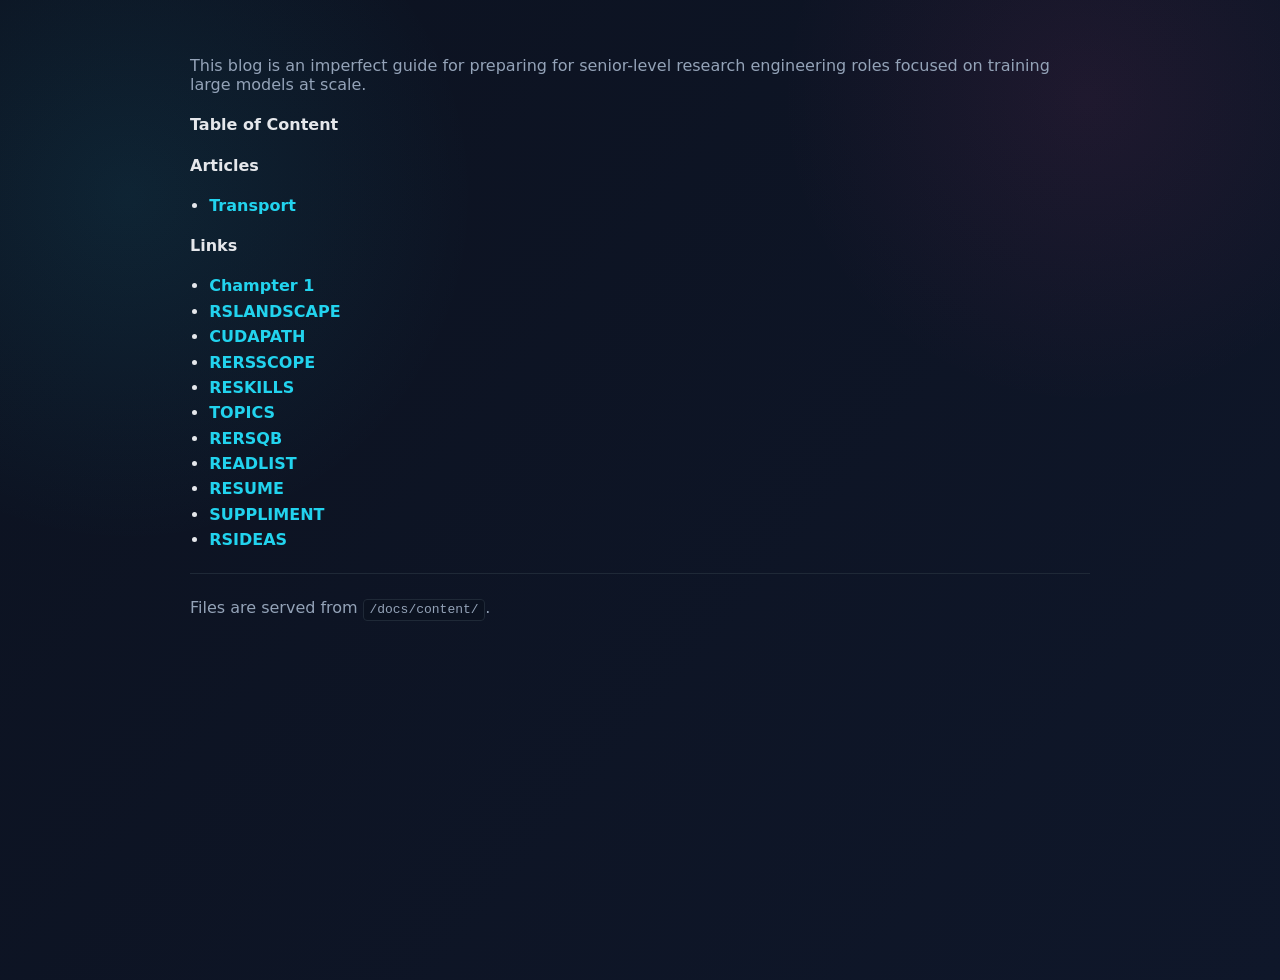
==== docs/index.html @ 3e86fd7f "Update index.html" ====
<!doctype html>
<html lang="en">
<head>
  <meta charset="utf-8" />
  <meta name="viewport" content="width=device-width,initial-scale=1" />
  <title>Notes Index</title>
  <link rel="stylesheet" href="style.css" />
</head>
<body>
  <main>
    <p>This blog is an imperfect guide for preparing for senior-level research engineering roles focused on training large models at scale.</p>
    <h4>Table of Content</h4>
    <div>
      <h4>Articles</h4>
      <ul>
        <li><a href="view.html?file=expository/transport.md">Transport</a></li>
      </ul>
      
      <h4>Links</h4>
      <ul>
        <li><a href="view.html?file=chapter1.md">Champter 1</a></li>
        <li><a href="view.html?file=RSLANDSCAPE.md">RSLANDSCAPE</a></li>
        <li><a href="view.html?file=CUDAPATH">CUDAPATH</a></li>
        <li><a href="view.html?file=RERSSCOPE.md">RERSSCOPE</a></li>
        <li><a href="view.html?file=RESKILLS.md">RESKILLS</a></li>
        <li><a href="view.html?file=TOPICS.md">TOPICS</a></li>
        <li><a href="view.html?file=RERSQB.md">RERSQB</a></li>
        <li><a href="view.html?file=READLIST.md">READLIST</a></li>
        <li><a href="view.html?file=RESUME.md">RESUME</a></li>
        <li><a href="view.html?file=SUPPLIMENT.md">SUPPLIMENT</a></li>
        <li><a href="view.html?file=RSIDEAS.md">RSIDEAS</a></li>
      </ul>
    </div>
    <hr />
    <p>Files are served from <code>/docs/content/</code>.</p>
  </main>
</body>
</html>
---- docs/style.css ----
:root{--bg:#0c1220;--bg-2:#0f172a;--surface:#111827;--surface-2:#1f2937;--fg:#e5e7eb;--muted:#94a3b8;--accent:#22d3ee;--border:#1f2937;--code-bg:#0b1220}
body{font-family:Inter, ui-sans-serif, system-ui, -apple-system, "Segoe UI", Roboto, "Helvetica Neue", Arial; background:radial-gradient(circle at 10% 20%, rgba(34,211,238,0.09), transparent 25%),radial-gradient(circle at 85% 10%, rgba(236,72,153,0.08), transparent 22%),linear-gradient(130deg, var(--bg), var(--bg-2)); color:var(--fg); margin:0; padding:2.5rem; min-height:100vh}
main{max-width:900px;margin:0 auto}
nav{max-width:900px;margin:0 auto 1rem}
h1{margin:0 0 .5rem}
p{color:var(--muted)}
ul{padding-left:1.2rem}
li{margin-bottom:.4rem}
article.markdown-body{max-width:900px;margin:0 auto;background:var(--surface);padding:1.5rem;border-radius:12px;border:1px solid var(--border);box-shadow:0 24px 60px rgba(0,0,0,0.35)}
article.markdown-body h1,article.markdown-body h2,article.markdown-body h3,article.markdown-body h4,article.markdown-body h5,article.markdown-body h6{color:var(--fg)}
code{background:var(--code-bg);padding:.15rem .35rem;border-radius:4px;border:1px solid var(--border)}
pre code{display:block;padding:1rem;border-radius:10px}
a{color:var(--accent);text-decoration:none;font-weight:600}
a:hover{color:#67e8f9;text-shadow:0 0 12px rgba(103,232,249,0.35)}
hr{border:0;border-top:1px solid var(--border);margin:1.5rem 0}
@media (max-width:640px){body{padding:1.25rem}article.markdown-body{padding:1rem}}
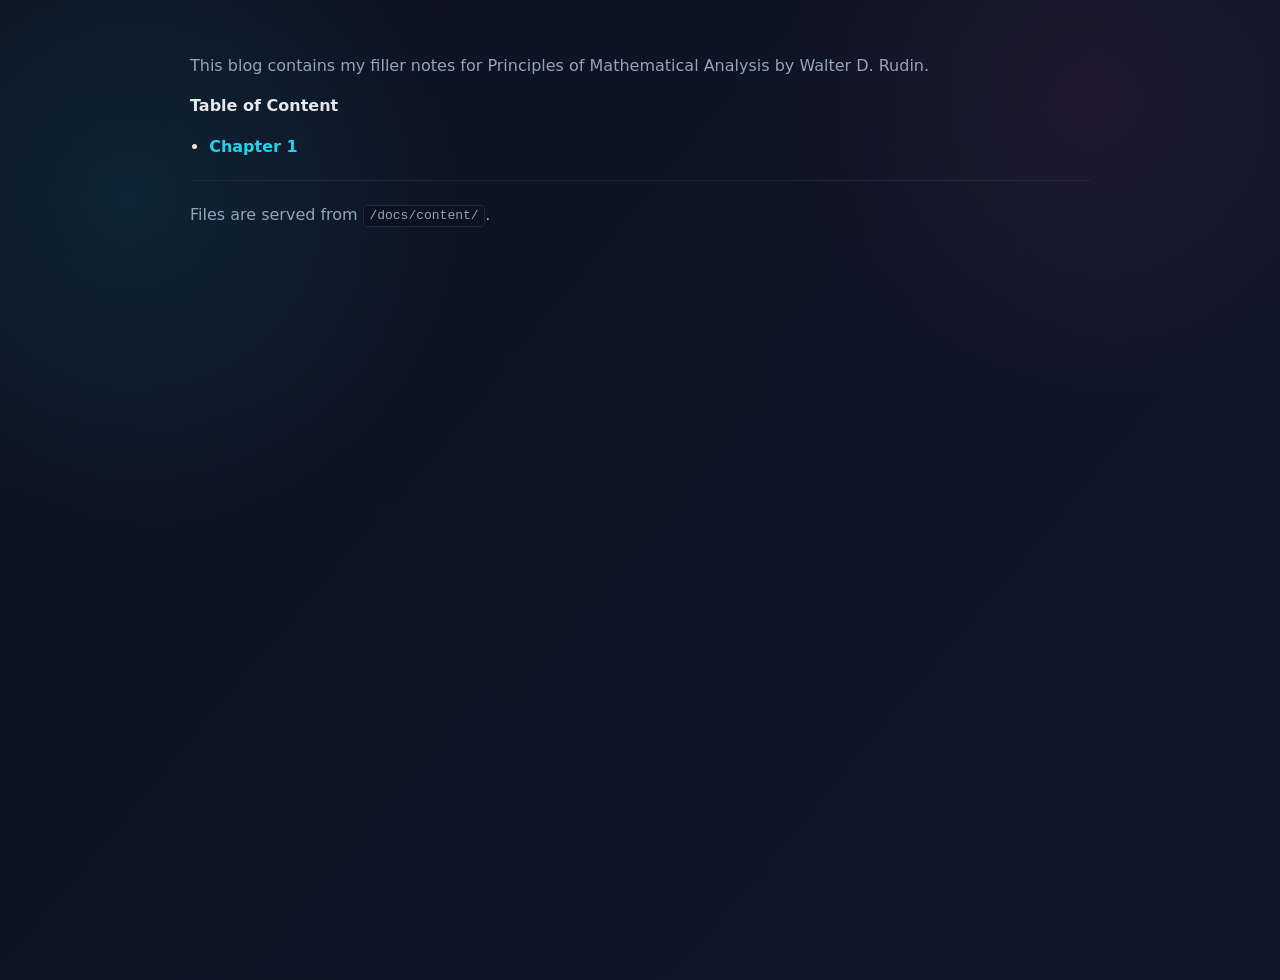
==== commit be76f681: "Update index.html" ====
--- a/docs/index.html
+++ b/docs/index.html
@@ -8,27 +8,11 @@
 </head>
 <body>
   <main>
-    <p>This blog is an imperfect guide for preparing for senior-level research engineering roles focused on training large models at scale.</p>
+    <p>This blog contains my filler notes for Principles of Mathematical Analysis by Walter D. Rudin.</p>
     <h4>Table of Content</h4>
     <div>
-      <h4>Articles</h4>
       <ul>
-        <li><a href="view.html?file=expository/transport.md">Transport</a></li>
-      </ul>
-      
-      <h4>Links</h4>
-      <ul>
-        <li><a href="view.html?file=chapter1.md">Champter 1</a></li>
-        <li><a href="view.html?file=RSLANDSCAPE.md">RSLANDSCAPE</a></li>
-        <li><a href="view.html?file=CUDAPATH">CUDAPATH</a></li>
-        <li><a href="view.html?file=RERSSCOPE.md">RERSSCOPE</a></li>
-        <li><a href="view.html?file=RESKILLS.md">RESKILLS</a></li>
-        <li><a href="view.html?file=TOPICS.md">TOPICS</a></li>
-        <li><a href="view.html?file=RERSQB.md">RERSQB</a></li>
-        <li><a href="view.html?file=READLIST.md">READLIST</a></li>
-        <li><a href="view.html?file=RESUME.md">RESUME</a></li>
-        <li><a href="view.html?file=SUPPLIMENT.md">SUPPLIMENT</a></li>
-        <li><a href="view.html?file=RSIDEAS.md">RSIDEAS</a></li>
+        <li><a href="view.html?file=chapter1.md">Chapter 1</a></li>
       </ul>
     </div>
     <hr />
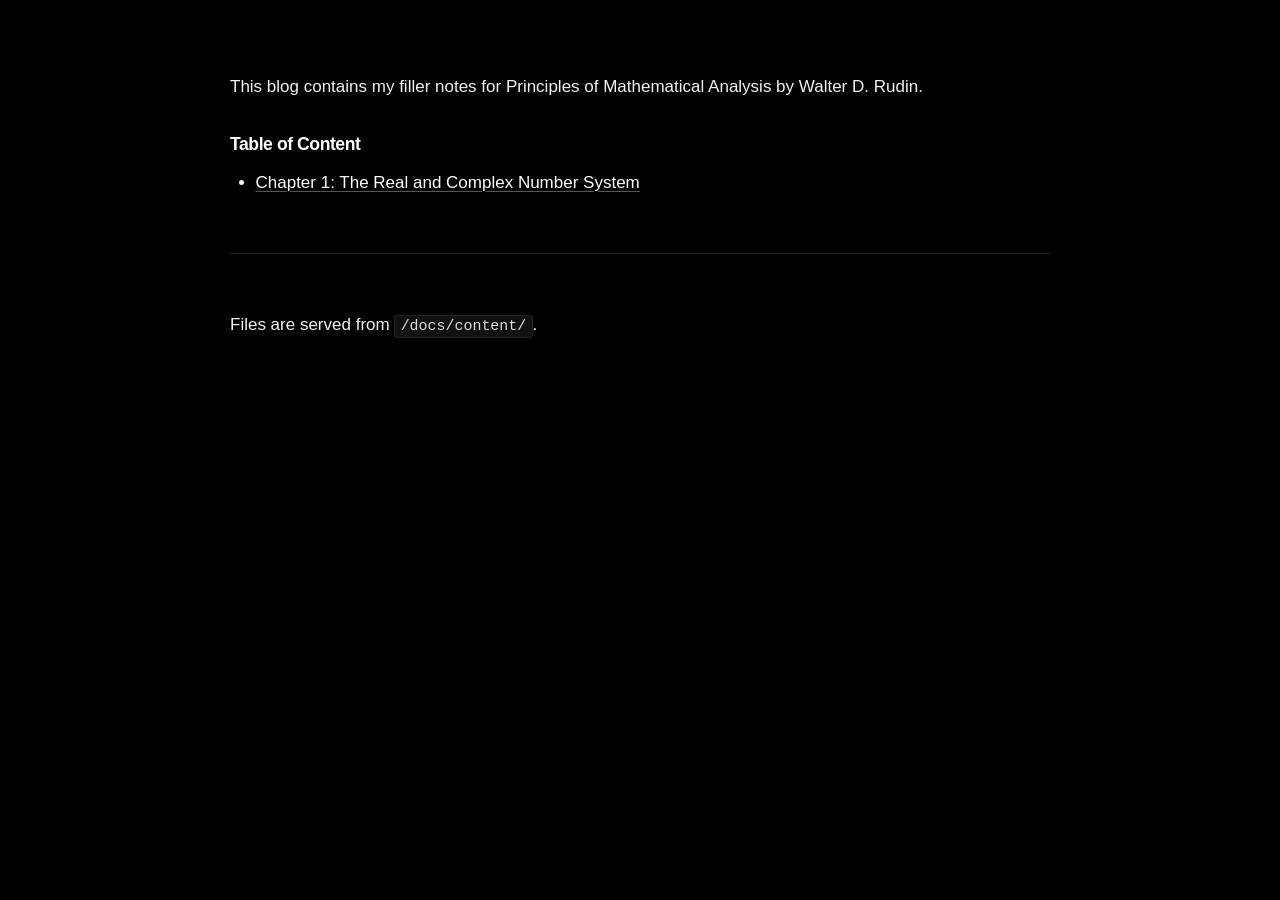
==== commit 33d32756: "Update index.html" ====
--- a/docs/index.html
+++ b/docs/index.html
@@ -12,7 +12,7 @@
     <h4>Table of Content</h4>
     <div>
       <ul>
-        <li><a href="view.html?file=chapter1.md">Chapter 1</a></li>
+        <li><a href="view.html?file=chapter1.md">Chapter 1: The Real and Complex Number System</a></li>
       </ul>
     </div>
     <hr />
--- a/docs/style.css
+++ b/docs/style.css
@@ -1,16 +1,411 @@
-:root{--bg:#0c1220;--bg-2:#0f172a;--surface:#111827;--surface-2:#1f2937;--fg:#e5e7eb;--muted:#94a3b8;--accent:#22d3ee;--border:#1f2937;--code-bg:#0b1220}
-body{font-family:Inter, ui-sans-serif, system-ui, -apple-system, "Segoe UI", Roboto, "Helvetica Neue", Arial; background:radial-gradient(circle at 10% 20%, rgba(34,211,238,0.09), transparent 25%),radial-gradient(circle at 85% 10%, rgba(236,72,153,0.08), transparent 22%),linear-gradient(130deg, var(--bg), var(--bg-2)); color:var(--fg); margin:0; padding:2.5rem; min-height:100vh}
-main{max-width:900px;margin:0 auto}
-nav{max-width:900px;margin:0 auto 1rem}
-h1{margin:0 0 .5rem}
-p{color:var(--muted)}
-ul{padding-left:1.2rem}
-li{margin-bottom:.4rem}
-article.markdown-body{max-width:900px;margin:0 auto;background:var(--surface);padding:1.5rem;border-radius:12px;border:1px solid var(--border);box-shadow:0 24px 60px rgba(0,0,0,0.35)}
-article.markdown-body h1,article.markdown-body h2,article.markdown-body h3,article.markdown-body h4,article.markdown-body h5,article.markdown-body h6{color:var(--fg)}
-code{background:var(--code-bg);padding:.15rem .35rem;border-radius:4px;border:1px solid var(--border)}
-pre code{display:block;padding:1rem;border-radius:10px}
-a{color:var(--accent);text-decoration:none;font-weight:600}
-a:hover{color:#67e8f9;text-shadow:0 0 12px rgba(103,232,249,0.35)}
-hr{border:0;border-top:1px solid var(--border);margin:1.5rem 0}
-@media (max-width:640px){body{padding:1.25rem}article.markdown-body{padding:1rem}}
+:root {
+--bg: #000;
+--text: #f2f2f2;
+--text-muted: #999;
+--text-dim: #666;
+--border: #252525;
+--code-bg: #111;
+--link: #fff;
+--link-hover: #aaa;
+
+--content-width: 820px;
+--font-body:
+-apple-system,
+BlinkMacSystemFont,
+"Segoe UI",
+Helvetica,
+Arial,
+sans-serif;
+--font-mono:
+"SFMono-Regular",
+Consolas,
+"Liberation Mono",
+Menlo,
+monospace;
+}
+
+/* --------------------------------------------------
+Base
+-------------------------------------------------- */
+
+html {
+background: var(--bg);
+color-scheme: dark;
+}
+
+body {
+margin: 0;
+padding: 0;
+
+background: var(--bg);
+color: var(--text);
+
+font-family: var(--font-body);
+font-size: 17px;
+line-height: 1.75;
+
+-webkit-font-smoothing: antialiased;
+text-rendering: optimizeLegibility;
+}
+
+/* --------------------------------------------------
+Layout
+-------------------------------------------------- */
+
+main {
+width: min(var(--content-width), calc(100% - 40px));
+margin: 0 auto;
+padding: 72px 0 120px;
+}
+
+/* --------------------------------------------------
+Typography
+-------------------------------------------------- */
+
+h1,
+h2,
+h3,
+h4,
+h5,
+h6 {
+color: #fff;
+font-weight: 600;
+line-height: 1.25;
+letter-spacing: -0.025em;
+}
+
+h1 {
+margin: 0 0 48px;
+font-size: clamp(2.2rem, 5vw, 3.2rem);
+font-weight: 600;
+}
+
+h2 {
+margin: 64px 0 24px;
+padding-top: 16px;
+font-size: 1.7rem;
+border-top: 1px solid var(--border);
+}
+
+h3 {
+margin: 48px 0 16px;
+font-size: 1.3rem;
+}
+
+h4 {
+margin: 32px 0 12px;
+font-size: 1.1rem;
+}
+
+p {
+margin: 0 0 1.4em;
+}
+
+strong {
+color: #fff;
+font-weight: 600;
+}
+
+em {
+color: #ddd;
+}
+
+hr {
+height: 1px;
+margin: 56px 0;
+border: 0;
+background: var(--border);
+}
+
+/* --------------------------------------------------
+Links
+-------------------------------------------------- */
+
+a {
+color: var(--link);
+text-decoration: underline;
+text-decoration-color: #555;
+text-decoration-thickness: 1px;
+text-underline-offset: 3px;
+
+transition:
+color 0.15s ease,
+text-decoration-color 0.15s ease;
+}
+
+a:hover {
+color: var(--link-hover);
+text-decoration-color: #aaa;
+}
+
+/* --------------------------------------------------
+Lists
+-------------------------------------------------- */
+
+ul,
+ol {
+margin: 0 0 1.5em;
+padding-left: 1.5em;
+}
+
+li {
+margin: 0.35em 0;
+}
+
+li > p {
+margin-bottom: 0.5em;
+}
+
+/* --------------------------------------------------
+Blockquotes
+-------------------------------------------------- */
+
+blockquote {
+margin: 32px 0;
+padding: 4px 0 4px 24px;
+
+color: var(--text-muted);
+
+border-left: 2px solid #444;
+}
+
+blockquote p:last-child {
+margin-bottom: 0;
+}
+
+/* --------------------------------------------------
+Inline code
+-------------------------------------------------- */
+
+code {
+font-family: var(--font-mono);
+font-size: 0.88em;
+}
+
+:not(pre) > code {
+padding: 0.15em 0.35em;
+
+color: #ddd;
+background: #111;
+
+border: 1px solid #222;
+border-radius: 3px;
+}
+
+/* --------------------------------------------------
+Code blocks
+-------------------------------------------------- */
+
+pre {
+margin: 28px 0;
+padding: 20px 22px;
+
+overflow-x: auto;
+
+color: #ddd;
+background: var(--code-bg);
+
+border: 1px solid var(--border);
+border-radius: 5px;
+
+font-size: 0.85rem;
+line-height: 1.6;
+}
+
+pre code {
+padding: 0;
+color: inherit;
+background: none;
+border: 0;
+}
+
+/* --------------------------------------------------
+Tables
+-------------------------------------------------- */
+
+table {
+width: 100%;
+margin: 32px 0;
+
+border-collapse: collapse;
+
+font-size: 0.95rem;
+}
+
+th,
+td {
+padding: 10px 14px;
+border-bottom: 1px solid var(--border);
+text-align: left;
+}
+
+th {
+color: #fff;
+font-weight: 600;
+}
+
+td {
+color: #ccc;
+}
+
+/* --------------------------------------------------
+Images
+-------------------------------------------------- */
+
+img {
+display: block;
+max-width: 100%;
+height: auto;
+margin: 32px auto;
+}
+
+/* --------------------------------------------------
+MathJax
+-------------------------------------------------- */
+
+/*
+
+* Give display equations breathing room without putting
+* boxes or decoration around them.
+  */
+
+mjx-container[display="true"] {
+margin: 32px 0 !important;
+overflow-x: auto;
+overflow-y: hidden;
+padding: 4px 0;
+}
+
+/*
+
+* Keep inline mathematics aligned nicely with text.
+  */
+
+mjx-container {
+color: #fff;
+}
+
+/* --------------------------------------------------
+Loading / errors
+-------------------------------------------------- */
+
+.status {
+color: var(--text-muted);
+font-size: 0.9rem;
+}
+
+.error {
+margin-top: 32px;
+padding: 16px 20px;
+
+color: #fff;
+background: #111;
+
+border: 1px solid #444;
+border-radius: 4px;
+
+font-family: var(--font-mono);
+font-size: 0.85rem;
+line-height: 1.5;
+
+white-space: pre-wrap;
+}
+
+/* --------------------------------------------------
+Selection
+-------------------------------------------------- */
+
+::selection {
+background: #fff;
+color: #000;
+}
+
+/* --------------------------------------------------
+Scrollbars
+-------------------------------------------------- */
+
+::-webkit-scrollbar {
+width: 8px;
+height: 8px;
+}
+
+::-webkit-scrollbar-track {
+background: #000;
+}
+
+::-webkit-scrollbar-thumb {
+background: #333;
+border-radius: 4px;
+}
+
+::-webkit-scrollbar-thumb:hover {
+background: #555;
+}
+
+/* --------------------------------------------------
+Mobile
+-------------------------------------------------- */
+
+@media (max-width: 600px) {
+body {
+font-size: 16px;
+line-height: 1.7;
+}
+
+main {
+width: calc(100% - 28px);
+padding: 40px 0 80px;
+}
+
+h1 {
+margin-bottom: 36px;
+font-size: 2.2rem;
+}
+
+h2 {
+margin-top: 48px;
+font-size: 1.5rem;
+}
+
+h3 {
+margin-top: 36px;
+}
+
+pre {
+margin-left: -4px;
+margin-right: -4px;
+padding: 16px;
+border-radius: 3px;
+font-size: 0.8rem;
+}
+
+mjx-container[display="true"] {
+margin: 24px 0 !important;
+}
+
+table {
+display: block;
+overflow-x: auto;
+white-space: nowrap;
+}
+}
+
+/* --------------------------------------------------
+Bottm nav
+-------------------------------------------------- */
+
+.chapter-nav {
+  margin-top: 80px;
+  padding-top: 24px;
+  border-top: 1px solid var(--border);
+}
+
+.chapter-nav a {
+  color: var(--text-muted);
+  text-decoration: none;
+  font-size: 0.9rem;
+}
+
+.chapter-nav a:hover {
+  color: var(--text);
+}
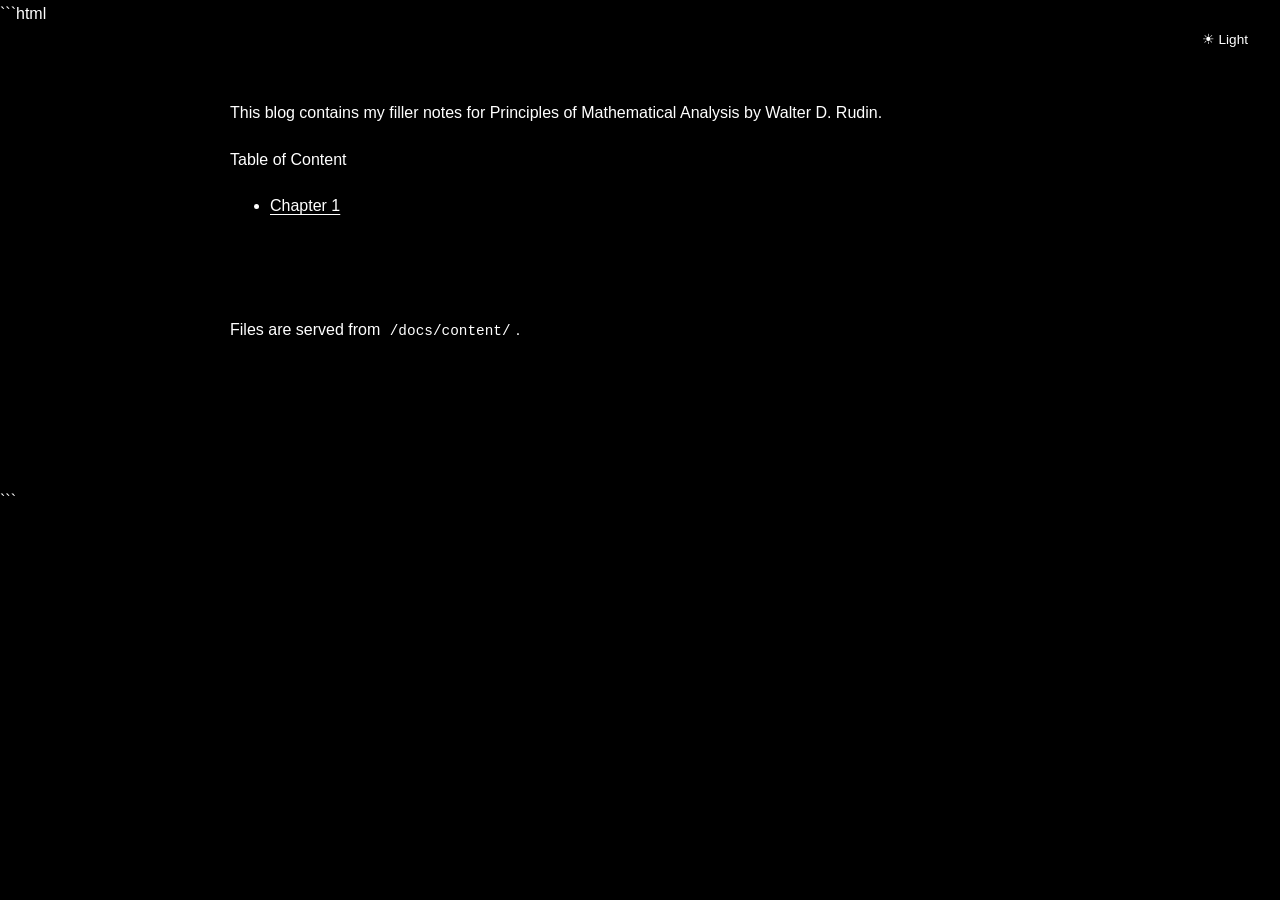
==== commit 5e776b7b: "Update index.html" ====
--- a/docs/index.html
+++ b/docs/index.html
@@ -1,22 +1,47 @@
+```html
 <!doctype html>
 <html lang="en">
 <head>
-  <meta charset="utf-8" />
-  <meta name="viewport" content="width=device-width,initial-scale=1" />
+  <meta charset="utf-8">
+  <meta name="viewport" content="width=device-width, initial-scale=1">
   <title>Notes Index</title>
-  <link rel="stylesheet" href="style.css" />
+  <script>
+    const savedTheme = localStorage.getItem("theme");
+    if (savedTheme === "light") {
+      document.documentElement.classList.add("light");
+    }
+  </script>
+  <link rel="stylesheet" href="style.css">
 </head>
 <body>
+  <button
+    id="theme-toggle"
+    class="theme-toggle"
+    type="button"
+    aria-label="Switch to light mode"
+  >
+    ☀ Light
+  </button>
   <main>
-    <p>This blog contains my filler notes for Principles of Mathematical Analysis by Walter D. Rudin.</p>
+    <p>
+      This blog contains my filler notes for Principles of Mathematical Analysis by Walter D. Rudin.
+    </p>
     <h4>Table of Content</h4>
     <div>
       <ul>
-        <li><a href="view.html?file=chapter1.md">Chapter 1: The Real and Complex Number System</a></li>
+        <li>
+          <a href="view.html?file=chapter1.md">
+            Chapter 1
+          </a>
+        </li>
       </ul>
     </div>
-    <hr />
-    <p>Files are served from <code>/docs/content/</code>.</p>
+    <hr>
+    <p>
+      Files are served from <code>/docs/content/</code>.
+    </p>
   </main>
+  <script src="theme.js"></script>
 </body>
 </html>
+```
--- a/docs/style.css
+++ b/docs/style.css
@@ -1,66 +1,59 @@
+```css
 :root {
---bg: #000;
---text: #f2f2f2;
---text-muted: #999;
---text-dim: #666;
---border: #252525;
---code-bg: #111;
---link: #fff;
---link-hover: #aaa;
-
---content-width: 820px;
---font-body:
--apple-system,
-BlinkMacSystemFont,
-"Segoe UI",
-Helvetica,
-Arial,
-sans-serif;
---font-mono:
-"SFMono-Regular",
-Consolas,
-"Liberation Mono",
-Menlo,
-monospace;
-}
-
-/* --------------------------------------------------
-Base
--------------------------------------------------- */
-
-html {
-background: var(--bg);
-color-scheme: dark;
-}
-
+  --bg: #000;
+  --text: #f2f2f2;
+  --text-muted: #999;
+  --text-dim: #666;
+  --border: #252525;
+  --code-bg: #111;
+  --link: #fff;
+  --link-hover: #aaa;
+}
+
+html.light {
+  --bg: #fff;
+  --text: #111;
+  --text-muted: #666;
+  --text-dim: #999;
+  --border: #ddd;
+  --code-bg: #f5f5f5;
+  --link: #111;
+  --link-hover: #666;
+}
+
+* {
+  box-sizing: border-box;
+}
+
+html,
 body {
-margin: 0;
-padding: 0;
-
-background: var(--bg);
-color: var(--text);
-
-font-family: var(--font-body);
-font-size: 17px;
-line-height: 1.75;
-
--webkit-font-smoothing: antialiased;
-text-rendering: optimizeLegibility;
-}
-
-/* --------------------------------------------------
-Layout
--------------------------------------------------- */
+  margin: 0;
+  min-height: 100%;
+  background-color: var(--bg) !important;
+  color: var(--text) !important;
+  transition:
+    background-color 0.2s ease,
+    color 0.2s ease;
+}
+
+body {
+  font-family:
+    -apple-system,
+    BlinkMacSystemFont,
+    "Segoe UI",
+    Helvetica,
+    Arial,
+    sans-serif;
+  line-height: 1.7;
+}
 
 main {
-width: min(var(--content-width), calc(100% - 40px));
-margin: 0 auto;
-padding: 72px 0 120px;
-}
-
-/* --------------------------------------------------
-Typography
--------------------------------------------------- */
+  width: min(820px, calc(100% - 40px));
+  margin: 0 auto;
+  padding: 72px 0 120px;
+}
+
+/* Typography */
 
 h1,
 h2,
@@ -68,331 +61,102 @@
 h4,
 h5,
 h6 {
-color: #fff;
-font-weight: 600;
-line-height: 1.25;
-letter-spacing: -0.025em;
+  color: var(--text);
+  line-height: 1.3;
+  font-weight: 500;
 }
 
 h1 {
-margin: 0 0 48px;
-font-size: clamp(2.2rem, 5vw, 3.2rem);
-font-weight: 600;
+  margin-bottom: 48px;
+  font-size: 2.2rem;
 }
 
 h2 {
-margin: 64px 0 24px;
-padding-top: 16px;
-font-size: 1.7rem;
-border-top: 1px solid var(--border);
+  margin-top: 64px;
+  margin-bottom: 24px;
+  font-size: 1.6rem;
 }
 
 h3 {
-margin: 48px 0 16px;
-font-size: 1.3rem;
-}
-
-h4 {
-margin: 32px 0 12px;
-font-size: 1.1rem;
+  margin-top: 48px;
+  margin-bottom: 20px;
+  font-size: 1.25rem;
 }
 
 p {
-margin: 0 0 1.4em;
-}
-
-strong {
-color: #fff;
-font-weight: 600;
-}
-
-em {
-color: #ddd;
+  margin: 0 0 24px;
+}
+
+a {
+  color: var(--link);
+  text-decoration: underline;
+  text-underline-offset: 3px;
+}
+
+a:hover {
+  color: var(--link-hover);
 }
 
 hr {
-height: 1px;
-margin: 56px 0;
-border: 0;
-background: var(--border);
-}
-
-/* --------------------------------------------------
-Links
--------------------------------------------------- */
-
-a {
-color: var(--link);
-text-decoration: underline;
-text-decoration-color: #555;
-text-decoration-thickness: 1px;
-text-underline-offset: 3px;
-
-transition:
-color 0.15s ease,
-text-decoration-color 0.15s ease;
-}
-
-a:hover {
-color: var(--link-hover);
-text-decoration-color: #aaa;
-}
-
-/* --------------------------------------------------
-Lists
--------------------------------------------------- */
-
-ul,
-ol {
-margin: 0 0 1.5em;
-padding-left: 1.5em;
-}
-
-li {
-margin: 0.35em 0;
-}
-
-li > p {
-margin-bottom: 0.5em;
-}
-
-/* --------------------------------------------------
-Blockquotes
--------------------------------------------------- */
-
-blockquote {
-margin: 32px 0;
-padding: 4px 0 4px 24px;
-
-color: var(--text-muted);
-
-border-left: 2px solid #444;
-}
-
-blockquote p:last-child {
-margin-bottom: 0;
-}
-
-/* --------------------------------------------------
-Inline code
--------------------------------------------------- */
+  border: 0;
+  border-top: 1px solid var(--border);
+  margin: 48px 0;
+}
+
+/* Code */
 
 code {
-font-family: var(--font-mono);
-font-size: 0.88em;
-}
-
-:not(pre) > code {
-padding: 0.15em 0.35em;
-
-color: #ddd;
-background: #111;
-
-border: 1px solid #222;
-border-radius: 3px;
-}
-
-/* --------------------------------------------------
-Code blocks
--------------------------------------------------- */
+  padding: 2px 5px;
+  background: var(--code-bg);
+  border-radius: 3px;
+  font-family:
+    "SFMono-Regular",
+    Consolas,
+    "Liberation Mono",
+    Menlo,
+    monospace;
+  font-size: 0.9em;
+}
 
 pre {
-margin: 28px 0;
-padding: 20px 22px;
-
-overflow-x: auto;
-
-color: #ddd;
-background: var(--code-bg);
-
-border: 1px solid var(--border);
-border-radius: 5px;
-
-font-size: 0.85rem;
-line-height: 1.6;
+  margin: 32px 0;
+  padding: 20px;
+  overflow-x: auto;
+  background: var(--code-bg);
+  border: 1px solid var(--border);
+  border-radius: 4px;
 }
 
 pre code {
-padding: 0;
-color: inherit;
-background: none;
-border: 0;
-}
-
-/* --------------------------------------------------
-Tables
--------------------------------------------------- */
-
-table {
-width: 100%;
-margin: 32px 0;
-
-border-collapse: collapse;
-
-font-size: 0.95rem;
-}
-
-th,
-td {
-padding: 10px 14px;
-border-bottom: 1px solid var(--border);
-text-align: left;
-}
-
-th {
-color: #fff;
-font-weight: 600;
-}
-
-td {
-color: #ccc;
-}
-
-/* --------------------------------------------------
-Images
--------------------------------------------------- */
-
-img {
-display: block;
-max-width: 100%;
-height: auto;
-margin: 32px auto;
-}
-
-/* --------------------------------------------------
-MathJax
--------------------------------------------------- */
-
-/*
-
-* Give display equations breathing room without putting
-* boxes or decoration around them.
-  */
+  padding: 0;
+  background: transparent;
+}
+
+/* MathJax */
 
 mjx-container[display="true"] {
-margin: 32px 0 !important;
-overflow-x: auto;
-overflow-y: hidden;
-padding: 4px 0;
-}
-
-/*
-
-* Keep inline mathematics aligned nicely with text.
-  */
+  margin: 32px 0 !important;
+  overflow-x: auto;
+  overflow-y: hidden;
+  padding: 4px 0;
+}
 
 mjx-container {
-color: #fff;
-}
-
-/* --------------------------------------------------
-Loading / errors
--------------------------------------------------- */
+  color: var(--text) !important;
+}
+
+/* Status / errors */
 
 .status {
-color: var(--text-muted);
-font-size: 0.9rem;
+  color: var(--text-muted);
 }
 
 .error {
-margin-top: 32px;
-padding: 16px 20px;
-
-color: #fff;
-background: #111;
-
-border: 1px solid #444;
-border-radius: 4px;
-
-font-family: var(--font-mono);
-font-size: 0.85rem;
-line-height: 1.5;
-
-white-space: pre-wrap;
-}
-
-/* --------------------------------------------------
-Selection
--------------------------------------------------- */
-
-::selection {
-background: #fff;
-color: #000;
-}
-
-/* --------------------------------------------------
-Scrollbars
--------------------------------------------------- */
-
-::-webkit-scrollbar {
-width: 8px;
-height: 8px;
-}
-
-::-webkit-scrollbar-track {
-background: #000;
-}
-
-::-webkit-scrollbar-thumb {
-background: #333;
-border-radius: 4px;
-}
-
-::-webkit-scrollbar-thumb:hover {
-background: #555;
-}
-
-/* --------------------------------------------------
-Mobile
--------------------------------------------------- */
-
-@media (max-width: 600px) {
-body {
-font-size: 16px;
-line-height: 1.7;
-}
-
-main {
-width: calc(100% - 28px);
-padding: 40px 0 80px;
-}
-
-h1 {
-margin-bottom: 36px;
-font-size: 2.2rem;
-}
-
-h2 {
-margin-top: 48px;
-font-size: 1.5rem;
-}
-
-h3 {
-margin-top: 36px;
-}
-
-pre {
-margin-left: -4px;
-margin-right: -4px;
-padding: 16px;
-border-radius: 3px;
-font-size: 0.8rem;
-}
-
-mjx-container[display="true"] {
-margin: 24px 0 !important;
-}
-
-table {
-display: block;
-overflow-x: auto;
-white-space: nowrap;
-}
-}
-
-/* --------------------------------------------------
-Bottm nav
--------------------------------------------------- */
+  white-space: pre-wrap;
+  color: #d66;
+}
+
+/* Chapter navigation */
 
 .chapter-nav {
   margin-top: 80px;
@@ -409,3 +173,68 @@
 .chapter-nav a:hover {
   color: var(--text);
 }
+
+/* Theme toggle */
+
+.theme-toggle {
+  position: fixed;
+  top: 20px;
+  right: 20px;
+  z-index: 1000;
+
+  padding: 8px 12px;
+
+  background: var(--bg);
+  color: var(--text);
+  border: 1px solid var(--border);
+  border-radius: 4px;
+
+  font: inherit;
+  font-size: 0.85rem;
+
+  cursor: pointer;
+
+  transition:
+    background-color 0.2s ease,
+    color 0.2s ease,
+    border-color 0.2s ease;
+}
+
+.theme-toggle:hover {
+  border-color: var(--text-muted);
+}
+
+/* Mobile */
+
+@media (max-width: 600px) {
+  main {
+    width: calc(100% - 32px);
+    padding: 48px 0 80px;
+  }
+
+  h1 {
+    font-size: 1.8rem;
+    margin-bottom: 36px;
+  }
+
+  h2 {
+    margin-top: 48px;
+    font-size: 1.4rem;
+  }
+
+  .theme-toggle {
+    top: 12px;
+    right: 12px;
+  }
+}
+
+html.light body {
+  background: white !important;
+  color: black !important;
+}
+
+html:not(.light) body {
+  background: black !important;
+  color: white !important;
+}
+```
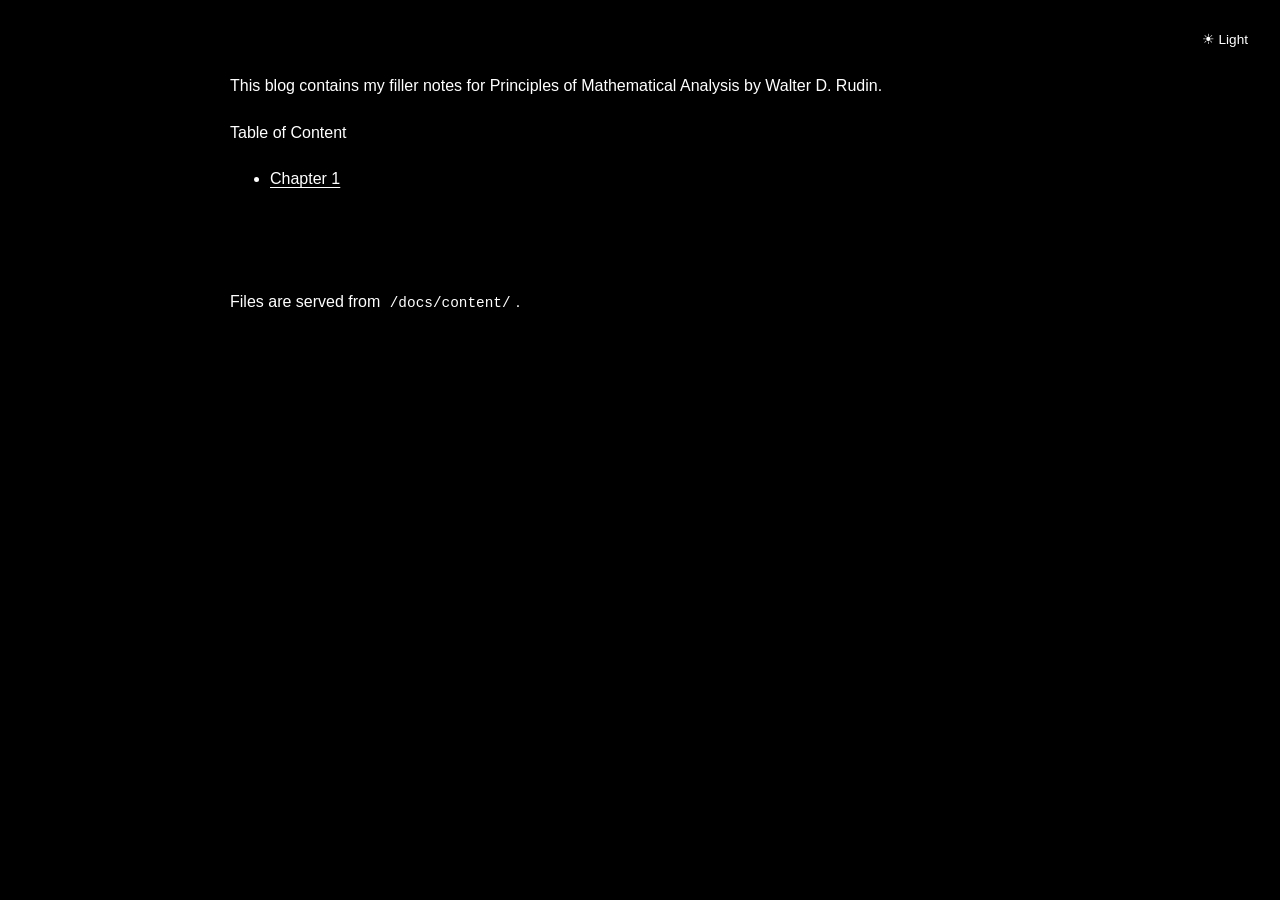
==== commit 0a0852a5: "Update index.html" ====
--- a/docs/index.html
+++ b/docs/index.html
@@ -1,19 +1,24 @@
-```html
 <!doctype html>
 <html lang="en">
 <head>
   <meta charset="utf-8">
   <meta name="viewport" content="width=device-width, initial-scale=1">
+
   <title>Notes Index</title>
+
   <script>
     const savedTheme = localStorage.getItem("theme");
+
     if (savedTheme === "light") {
       document.documentElement.classList.add("light");
     }
   </script>
+
   <link rel="stylesheet" href="style.css">
 </head>
+
 <body>
+
   <button
     id="theme-toggle"
     class="theme-toggle"
@@ -22,11 +27,15 @@
   >
     ☀ Light
   </button>
+
   <main>
+
     <p>
       This blog contains my filler notes for Principles of Mathematical Analysis by Walter D. Rudin.
     </p>
+
     <h4>Table of Content</h4>
+
     <div>
       <ul>
         <li>
@@ -36,12 +45,16 @@
         </li>
       </ul>
     </div>
+
     <hr>
+
     <p>
       Files are served from <code>/docs/content/</code>.
     </p>
+
   </main>
+
   <script src="theme.js"></script>
+
 </body>
 </html>
-```
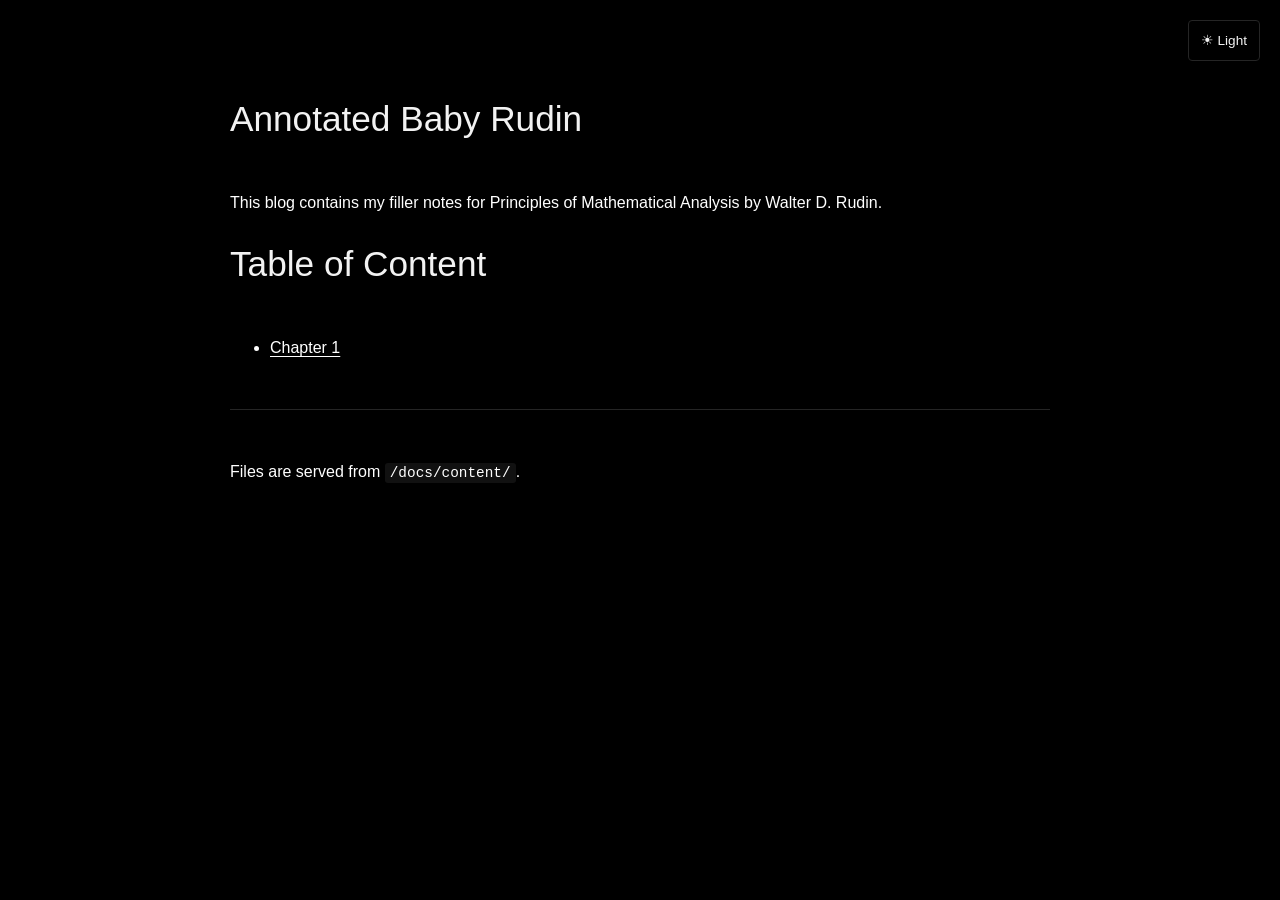
==== commit 1c609fe4: "Update index.html" ====
--- a/docs/index.html
+++ b/docs/index.html
@@ -3,22 +3,10 @@
 <head>
   <meta charset="utf-8">
   <meta name="viewport" content="width=device-width, initial-scale=1">
-
   <title>Notes Index</title>
-
-  <script>
-    const savedTheme = localStorage.getItem("theme");
-
-    if (savedTheme === "light") {
-      document.documentElement.classList.add("light");
-    }
-  </script>
-
   <link rel="stylesheet" href="style.css">
 </head>
-
 <body>
-
   <button
     id="theme-toggle"
     class="theme-toggle"
@@ -27,15 +15,12 @@
   >
     ☀ Light
   </button>
-
   <main>
-
+    <h1>Annotated Baby Rudin</h1>
     <p>
       This blog contains my filler notes for Principles of Mathematical Analysis by Walter D. Rudin.
     </p>
-
-    <h4>Table of Content</h4>
-
+    <h1>Table of Content</h1>
     <div>
       <ul>
         <li>
@@ -45,16 +30,11 @@
         </li>
       </ul>
     </div>
-
     <hr>
-
     <p>
       Files are served from <code>/docs/content/</code>.
     </p>
-
   </main>
-
   <script src="theme.js"></script>
-
 </body>
 </html>
--- a/docs/style.css
+++ b/docs/style.css
@@ -1,4 +1,3 @@
-```css
 :root {
   --bg: #000;
   --text: #f2f2f2;
@@ -237,4 +236,3 @@
   background: black !important;
   color: white !important;
 }
-```
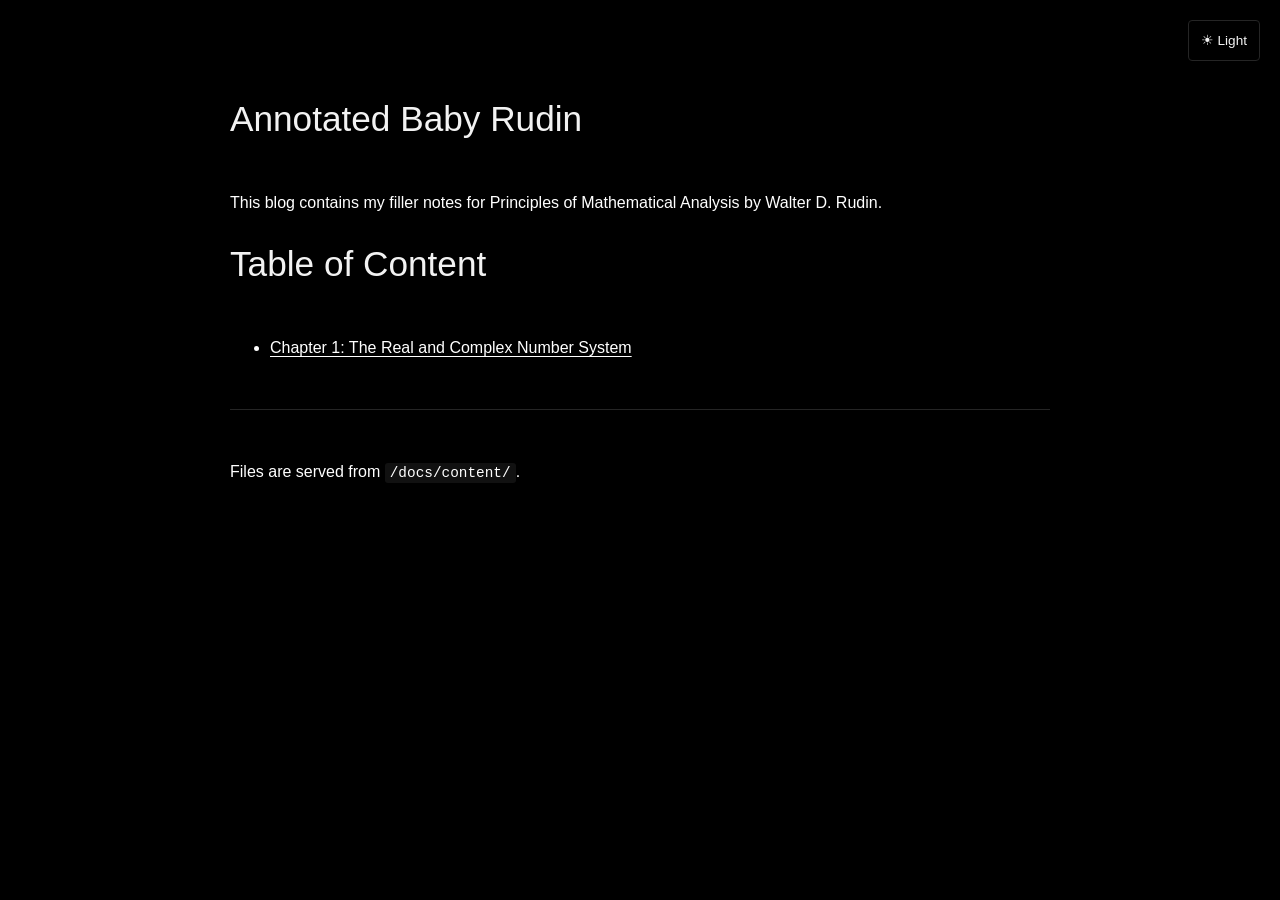
==== commit ebdc758e: "Update index.html" ====
--- a/docs/index.html
+++ b/docs/index.html
@@ -24,9 +24,7 @@
     <div>
       <ul>
         <li>
-          <a href="view.html?file=chapter1.md">
-            Chapter 1
-          </a>
+          <a href="view.html?file=chapter1.md">Chapter 1: The Real and Complex Number System</a>
         </li>
       </ul>
     </div>
